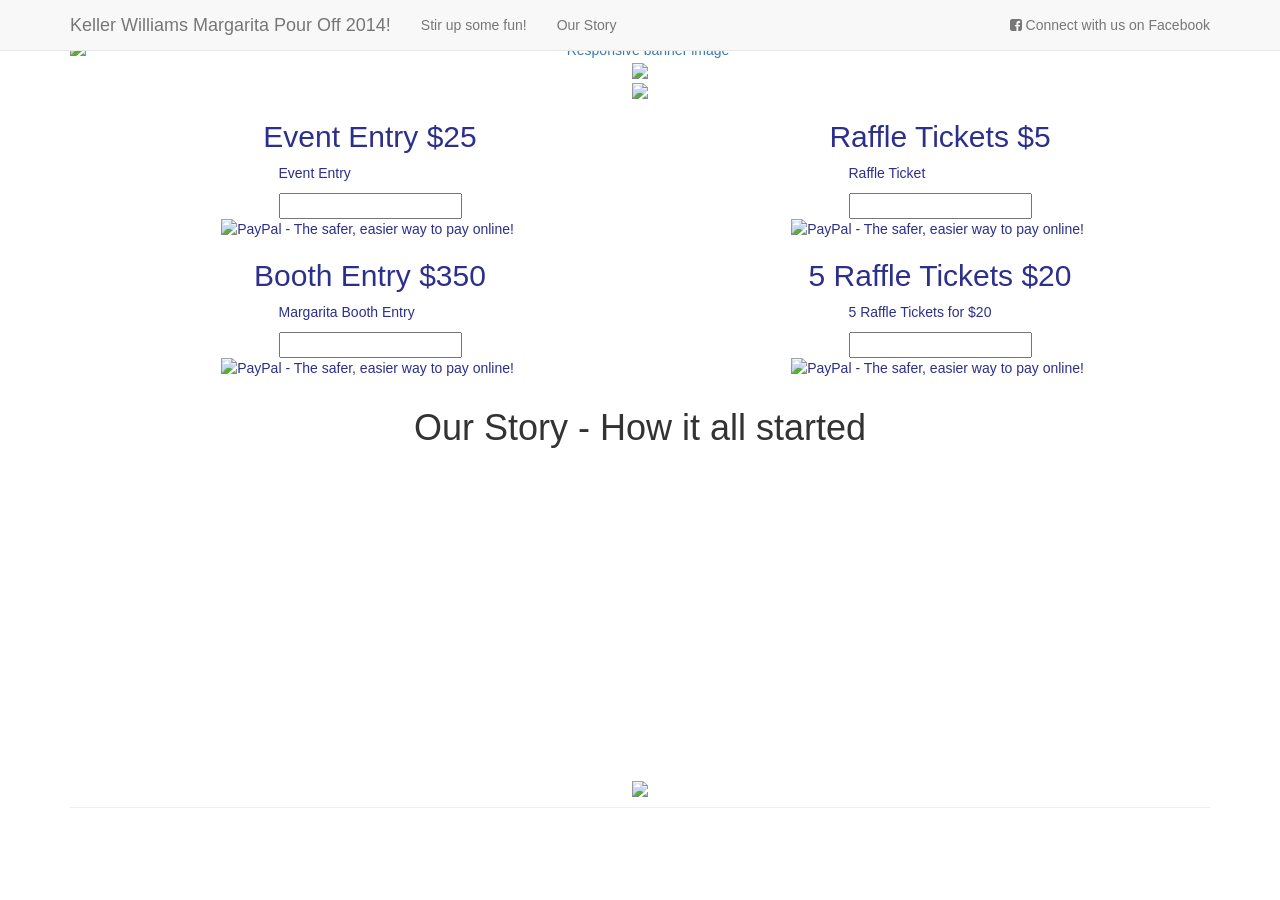
==== index.html @ 96ead7a1 "changed paypal prices and updated anchor tag" ====
<!doctype html>
<html lang="en">
<head>
<link rel="stylesheet" href="//netdna.bootstrapcdn.com/bootstrap/3.1.1/css/bootstrap.min.css">
		<link href="//netdna.bootstrapcdn.com/font-awesome/4.0.3/css/font-awesome.css" rel="stylesheet">
		<link rel="stylesheet" href="/css/amelia.css">
<title>Keller Williams Heritage Margarita Pour-Off 2014 Benefiting Agents Helping Agents</title>
<meta name="description">
<meta name='keywords' content='San Antonio Keller Williams KW Cares Margarita Pour Off Benefiting Agents Helping Agents' />
<meta name='description' content='The Margarita Pour Off is a fundraiser benefiting Agents Helping Agents supported by Keller Williams Realty Heritage San Antonio.'/>
<link rel='canonical' href='http://www.themargaritapouroff.com' />
		<meta name="geo.placename" content="San Antonio, TX, USA" />
		<meta name="geo.position" content="29.430506;-98.483782" />
		<meta name="geo.region" content="US-TX" />
		<meta name="ICBM" content="29.430506, -98.483782" />
		<meta http-equiv="Content-Type" content="text/html; charset=utf-8">
<meta name="viewport" content="width=device-width, initial-scale=1, minimum-scale=1, maximum-scale=1">


<style>
	.well_sponsor {
		baground-color: #e9e5db;
		border-radius: 85px;
		color: #2C2F8B;
	}

	#banner-div {
		position: center;
		

	}


	#banner-img {
		display: block;
		position: center;
	
	}

	#aha_logo {
		position: center;
		max-width: 100%;
		max-height: 100%;
	}

	h1, h2, h3 {
		text-align: center;
		font-family: sans-serif;	
	}

	#awards {
		max-width: auto;
		max-height: auto;
	}

	.jumbotron {
		position: center;
		border-radius: 0px;
		background-color: #c4c4c4;

	
	}

	.well {
		border-radius: 85px;
	}

	body {
			background-image:url('/images/background-larger.png');
			width: 100%;
			height: 100%;
		}
	

</style>


</head>
<body>

<div id="wrap">
	<center>
    <div class="container">
		<div class="navbar navbar-default navbar-fixed-top">
			<div class="container">
				<div class="navbar-header">
					<a href="/" class="navbar-brand">Keller Williams Margarita Pour Off 2014!</a>
						<button class="navbar-toggle" type="button" data-toggle="collapse" data-target="#navbar-main">
							<span class="icon-bar"></span>
							<span class="icon-bar"></span>
							<span class="icon-bar"></span>
						</button>
				</div>
				<div class="navbar-collapse collapse" id="navbar-main">
					<ul class="nav navbar-nav">
						<li>
							<a href="#top">Stir up some fun!</a>
						</li>
						<li>
							<a href="#our_story">Our Story</a>
						</li>					
					</ul>

					<ul class="nav navbar-nav navbar-right">
						<li><a href="https://www.facebook.com/ahakwheritage"><i class="fa fa-facebook-square"></i>&nbsp;Connect with us on Facebook</li>
					</ul>
				</div>
			</div>
		</div>
      	<div class="page-header" id="banner-div">
      		
        <img class="img-responsive" alt="Responsive banner image" id="banner-img" src="/images/logo_all.png">
        
    	<img id="aha_logo" src="/images/aha_logo_1.png">
    	
    	<br>
    	<img id="aha_logo" src="images/competition_info.png">

    		
	<a name="top"></a>
	<div class="container">	
        <div class="col-md-6">
            <div class="well_sponsor">   
            <h2>Event Entry $25</h2>
              
              <form action="https://www.paypal.com/cgi-bin/webscr" method="post" target="_top">
				<input type="hidden" name="cmd" value="_s-xclick">
				<table>
				<tr><td><input type="hidden" name="on0" value="Event Entry"><p>Event Entry</p></td></tr><tr><td><input type="text" name="os0" maxlength="200"></td></tr>
				</table>
				<input type="hidden" name="encrypted" value="-----BEGIN [base64]/sT3Rt3T+Ikj5kKdTFsxUXZo0wXhVgjVup6Krt3t/4dk5rpkh0sV/GD+ZX4a0BbyEO+80Gacwa0DqFcS78oupmkaGjut0IA6E9sQBn9fgaToiG21yeq/gO2hzjAAvr83s6VPUG8q8VOpYJ+9GgXRcRN8lHJzzZY4z8lzELMAkGBSsOAwIaBQAwggEUBgkqhkiG9w0BBwEwFAYIKoZIhvcNAwcECKrcr4D6/V7OgIHw5UBpc3tMjYoMwr/ZgndF27swopcul9qD6CxRwmriKqShySjJIeOwVRck6haJsWPOE7n5CAS6RdThsgcYBWl5qfeZ9Risu9TFbgmMzmWuX3Lw1Fl3LTDuSgDUej3yG1UcQKyOqWisaTPgAsCqaRdT+ZqnLPFBonLoQB/[base64]/ETMS1ycjtkpkvjXZe9k+6CieLuLsPumsJ7QC1odNz3sJiCbs2wC0nLE0uLGaEtXynIgRqIddYCHx88pb5HTXv4SZeuv0Rqq4+axW9PLAAATU8w04qqjaSXgbGLP3NmohqM6bV9kZZwZLR/klDaQGo1u9uDb9lr4Yn+rBQIDAQABo4HuMIHrMB0GA1UdDgQWBBSWn3y7xm8XvVk/UtcKG+wQ1mSUazCBuwYDVR0jBIGzMIGwgBSWn3y7xm8XvVk/[base64]/zANBgkqhkiG9w0BAQUFAAOBgQCBXzpWmoBa5e9fo6ujionW1hUhPkOBakTr3YCDjbYfvJEiv/2P+IobhOGJr85+XHhN0v4gUkEDI8r2/rNk1m0GA8HKddvTjyGw/XqXa+LSTlDYkqI8OwR8GEYj4efEtcRpRYBxV8KxAW93YDWzFGvruKnnLbDAF6VR5w/[base64]/1oojBaQwDQYJKoZIhvcNAQEBBQAEgYC1e1Lk2kuia/fyAiYawlqe8qqxb6ApECZB/0qzjGeV2zhawBS9gGezXMQCZmGh1EadYz13nQg5YOeiks/5OZqAGpCTik9aQdRUdtXil3ScvQJtfShQ0bHnMf4f4pzp1BZC1DqCwgHF+Iw/gpJ0zFxmpaLhBm6JR3nue0huu1rt7Q==-----END PKCS7-----">
				<input type="image" src="https://www.paypalobjects.com/en_US/i/btn/btn_buynowCC_LG.gif" border="0" name="submit" alt="PayPal - The safer, easier way to pay online!">
				<img alt="" border="0" src="https://www.paypalobjects.com/en_US/i/scr/pixel.gif" width="1" height="1">
				</form>

                <p style="margin-bottom: 0.4em;"></p>
            </div>   
        
            <div class="well_sponsor">
            <h2> Booth Entry $350</h2>
       
              <form action="https://www.paypal.com/cgi-bin/webscr" method="post" target="_top">
				<input type="hidden" name="cmd" value="_xclick">
				<input type="hidden" name="business" value="G5N6M7TKREJ8G">
				<input type="hidden" name="lc" value="US">
				<input type="hidden" name="item_name" value="Margarita Booth Entry">
				<input type="hidden" name="item_number" value="1">
				<input type="hidden" name="amount" value="350.00">
				<input type="hidden" name="currency_code" value="USD">
				<input type="hidden" name="button_subtype" value="services">
				<input type="hidden" name="bn" value="PP-BuyNowBF:btn_buynowCC_LG.gif:NonHostedGuest">
				<table>
				<tr><td><input type="hidden" name="on0" value="Margarita Booth Entry"><p>Margarita Booth Entry</p></td></tr><tr><td><input type="text" name="os0" maxlength="200"></td></tr>
				</table>
				<input type="image" src="https://www.paypalobjects.com/en_US/i/btn/btn_buynowCC_LG.gif" border="0" name="submit" alt="PayPal - The safer, easier way to pay online!">
				<img alt="" border="0" src="https://www.paypalobjects.com/en_US/i/scr/pixel.gif" width="1" height="1">
				</form>

                <h4 style="margin-bottom: 0.4em;"></h4>
            </div>      
        </div>
        
        <div class="col-md-6">
        	<div class="well_sponsor">
          	<h2>Raffle Tickets $5</h2>
              
					<form action="https://www.paypal.com/cgi-bin/webscr" method="post" target="_top">
					<input type="hidden" name="cmd" value="_s-xclick">
					<table>
					<tr><td><input type="hidden" name="on0" value="Raffle Ticket"><p>Raffle Ticket</p></td></tr><tr><td><input type="text" name="os0" maxlength="200"></td></tr>
					</table>
					<input type="hidden" name="encrypted" value="-----BEGIN [base64]/IR4f4qVkGkDvoASHhly0SalHWxDQvNossQPtxNteDpTnoYGfHD5w4t1pblF+JeV5uAn/V4rJOW8AWw7Ju6CzEHJbi5saLZ7VLtGum02JTOCRiEoNL74Npwadftdvqtju4IH+VeGpP7mMEMCJ9IuUXFnlYQqiH0rLqijgjAnQMArqniyDVhDaCJP4e01akPCvOeudSllB/[base64]/Za+GJ/[base64]/9j/iKG4Thia/[base64]/VPMhK9h3PGODzQOQiQ2ObSWXqHqi3PXiuZObsvjzokHTT4RO24rTd/5PvZBwgXLLoSLp2B+2X+5RiDD5yF4pXZOO2MhpBfDGcdnGcBj4PnP6ACJAdmCDWjRcZxtCHdlrkxu6mrxU2eHAGBKqoJA2M4=-----END PKCS7-----">
					<input type="image" src="https://www.paypalobjects.com/en_US/i/btn/btn_buynowCC_LG.gif" border="0" name="submit" alt="PayPal - The safer, easier way to pay online!">
					<img alt="" border="0" src="https://www.paypalobjects.com/en_US/i/scr/pixel.gif" width="1" height="1">
					</form>
                <h4 style="margin-bottom: 0.4em;"></h4>
            </div>
            <div class="well_sponsor">
            <h2>5 Raffle Tickets $20</h2>
              
             		<form action="https://www.paypal.com/cgi-bin/webscr" method="post" target="_top">
					<input type="hidden" name="cmd" value="_s-xclick">
					<table>
					<tr><td><input type="hidden" name="on0" value="5 Raffle Tickets for $20"><p>5 Raffle Tickets for $20</p></td></tr><tr><td><input type="text" name="os0" maxlength="200"></td></tr>
					</table>
					<input type="hidden" name="encrypted" value="-----BEGIN [base64]/dty3RnZs63Yot4ZegZrTjuB1j4FZjWZMLrzkwKyeQAW2uEzUaQjrjfrdTSfthiBYGPXaecdTspmMf7X3YQjmHcOLW75JNydCjZkFNBzH9BpatRUSmcY0/tuBk/[base64]/[base64]/ETMS1ycjtkpkvjXZe9k+6CieLuLsPumsJ7QC1odNz3sJiCbs2wC0nLE0uLGaEtXynIgRqIddYCHx88pb5HTXv4SZeuv0Rqq4+axW9PLAAATU8w04qqjaSXgbGLP3NmohqM6bV9kZZwZLR/klDaQGo1u9uDb9lr4Yn+rBQIDAQABo4HuMIHrMB0GA1UdDgQWBBSWn3y7xm8XvVk/UtcKG+wQ1mSUazCBuwYDVR0jBIGzMIGwgBSWn3y7xm8XvVk/[base64]/zANBgkqhkiG9w0BAQUFAAOBgQCBXzpWmoBa5e9fo6ujionW1hUhPkOBakTr3YCDjbYfvJEiv/2P+IobhOGJr85+XHhN0v4gUkEDI8r2/rNk1m0GA8HKddvTjyGw/XqXa+LSTlDYkqI8OwR8GEYj4efEtcRpRYBxV8KxAW93YDWzFGvruKnnLbDAF6VR5w/[base64]/NNUcF8CDn+v8HwwDQYJKoZIhvcNAQEBBQAEgYBHwYB9WWzwKkbIjoaar3sgaYhuH/T2JPMdnYaKTqiuZ07CciVRYG3krJnhNpLJx7WNrZoJFP/QwuQvymTlNxws27TQ5iGMpxswmyTrumMSVAvEhhyiTCIuQYwIeWJxZetEFLsqebCzHdHyE43djyJZH0305SjQdpWbRdetT0KqYg==-----END PKCS7-----">
					<input type="image" src="https://www.paypalobjects.com/en_US/i/btn/btn_buynowCC_LG.gif" border="0" name="submit" alt="PayPal - The safer, easier way to pay online!">
					<img alt="" border="0" src="https://www.paypalobjects.com/en_US/i/scr/pixel.gif" width="1" height="1">
					</form>                
			</div>
		</div>
	</div>
     
     
        <h1>Our Story - How it all started</h1>
        	<center><iframe width="560" height="315" src="//www.youtube-nocookie.com/embed/-8Tr3_zMhic?rel=0" frameborder="0" allowfullscreen></iframe><center>
           
			<center><img src="/images/contact.png"></center>
		
 </div>
		<script src="https://code.jquery.com/jquery-1.10.2.min.js"></script>
		<script src="../bower_components/bootstrap/dist/js/bootstrap.min.js"></script>
		<script src="../assets/js/bootswatch.js"></script>
 
<script src="https://ajax.googleapis.com/ajax/libs/jquery/1.11.0/jquery.min.js">
</script>
<script src="//netdna.bootstrapcdn.com/bootstrap/3.1.1/js/bootstrap.min.js">
</script>
</body>
</html>
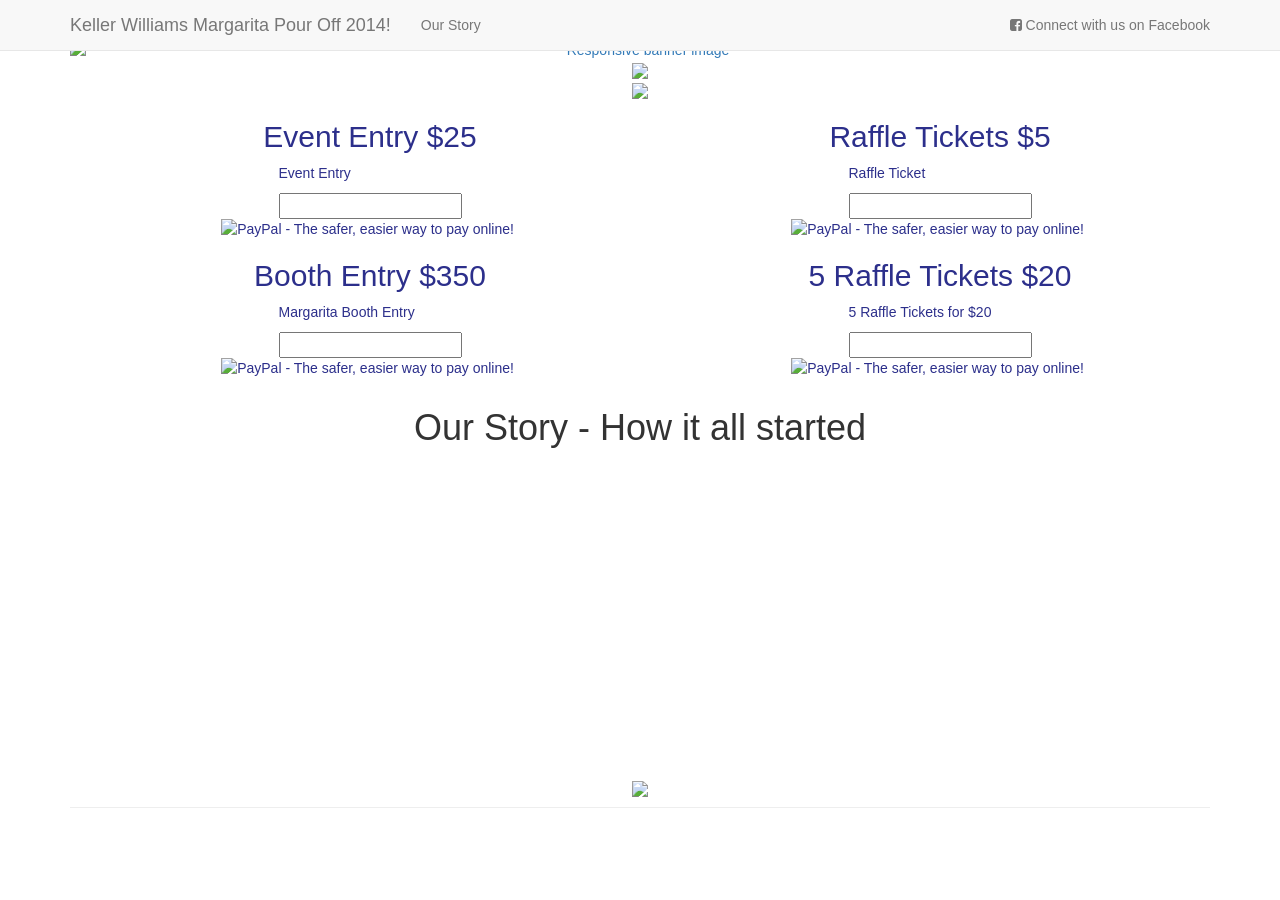
==== commit 20bd9407: "changed index.html" ====
--- a/index.html
+++ b/index.html
@@ -94,9 +94,7 @@
 				</div>
 				<div class="navbar-collapse collapse" id="navbar-main">
 					<ul class="nav navbar-nav">
-						<li>
-							<a href="#top">Stir up some fun!</a>
-						</li>
+						
 						<li>
 							<a href="#our_story">Our Story</a>
 						</li>					
@@ -118,7 +116,7 @@
     	<img id="aha_logo" src="images/competition_info.png">
 
     		
-	<a name="top"></a>
+	<a name="our_story"></a>
 	<div class="container">	
         <div class="col-md-6">
             <div class="well_sponsor">   
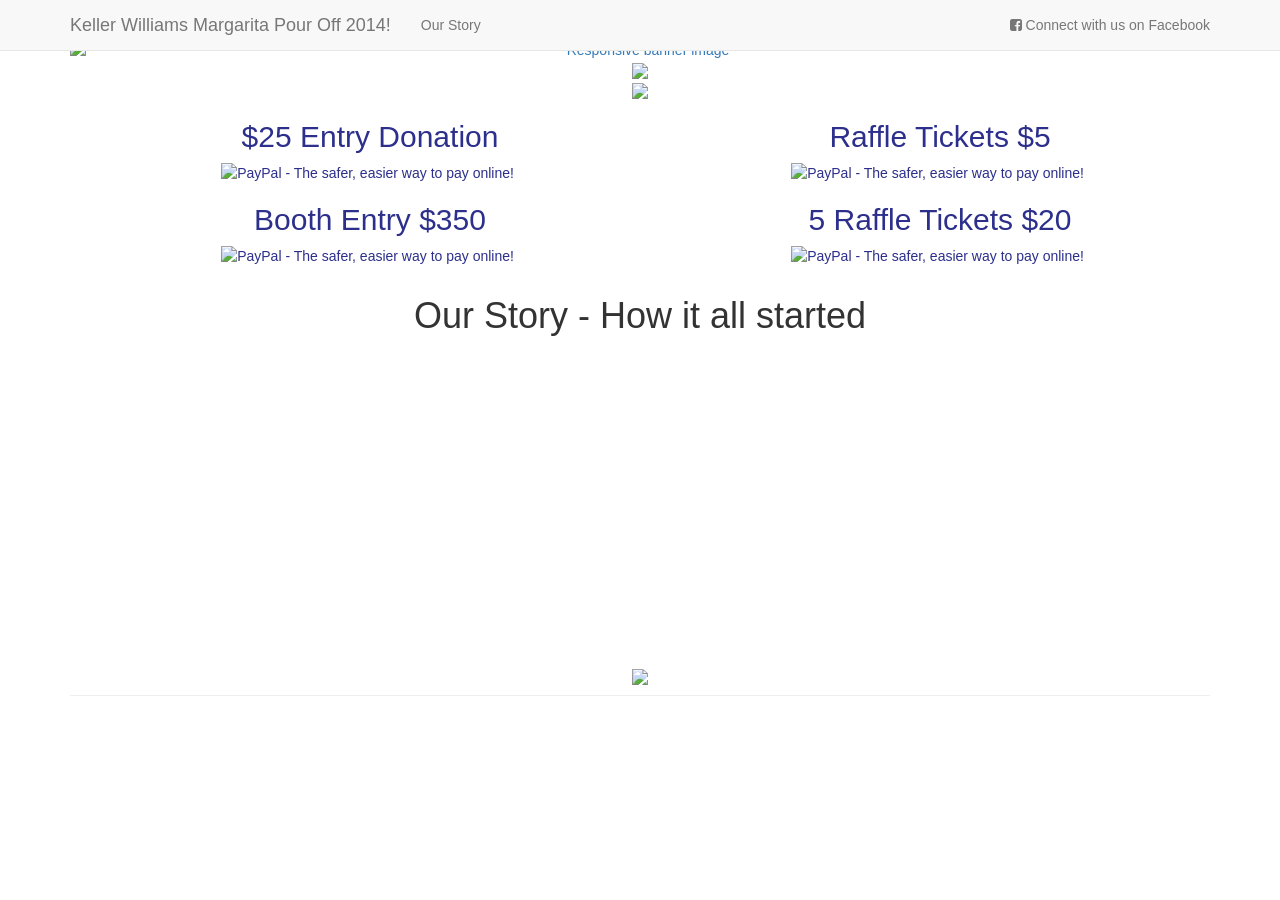
==== commit 8a010b27: "need to redo some of the css and images" ====
--- a/index.html
+++ b/index.html
@@ -1,4 +1,3 @@
-
 <!doctype html>
 <html lang="en">
 <head>
@@ -120,17 +119,16 @@
 	<div class="container">	
         <div class="col-md-6">
             <div class="well_sponsor">   
-            <h2>Event Entry $25</h2>
-              
-              <form action="https://www.paypal.com/cgi-bin/webscr" method="post" target="_top">
-				<input type="hidden" name="cmd" value="_s-xclick">
-				<table>
-				<tr><td><input type="hidden" name="on0" value="Event Entry"><p>Event Entry</p></td></tr><tr><td><input type="text" name="os0" maxlength="200"></td></tr>
-				</table>
-				<input type="hidden" name="encrypted" value="-----BEGIN [base64]/sT3Rt3T+Ikj5kKdTFsxUXZo0wXhVgjVup6Krt3t/4dk5rpkh0sV/GD+ZX4a0BbyEO+80Gacwa0DqFcS78oupmkaGjut0IA6E9sQBn9fgaToiG21yeq/gO2hzjAAvr83s6VPUG8q8VOpYJ+9GgXRcRN8lHJzzZY4z8lzELMAkGBSsOAwIaBQAwggEUBgkqhkiG9w0BBwEwFAYIKoZIhvcNAwcECKrcr4D6/V7OgIHw5UBpc3tMjYoMwr/ZgndF27swopcul9qD6CxRwmriKqShySjJIeOwVRck6haJsWPOE7n5CAS6RdThsgcYBWl5qfeZ9Risu9TFbgmMzmWuX3Lw1Fl3LTDuSgDUej3yG1UcQKyOqWisaTPgAsCqaRdT+ZqnLPFBonLoQB/[base64]/ETMS1ycjtkpkvjXZe9k+6CieLuLsPumsJ7QC1odNz3sJiCbs2wC0nLE0uLGaEtXynIgRqIddYCHx88pb5HTXv4SZeuv0Rqq4+axW9PLAAATU8w04qqjaSXgbGLP3NmohqM6bV9kZZwZLR/klDaQGo1u9uDb9lr4Yn+rBQIDAQABo4HuMIHrMB0GA1UdDgQWBBSWn3y7xm8XvVk/UtcKG+wQ1mSUazCBuwYDVR0jBIGzMIGwgBSWn3y7xm8XvVk/[base64]/zANBgkqhkiG9w0BAQUFAAOBgQCBXzpWmoBa5e9fo6ujionW1hUhPkOBakTr3YCDjbYfvJEiv/2P+IobhOGJr85+XHhN0v4gUkEDI8r2/rNk1m0GA8HKddvTjyGw/XqXa+LSTlDYkqI8OwR8GEYj4efEtcRpRYBxV8KxAW93YDWzFGvruKnnLbDAF6VR5w/[base64]/1oojBaQwDQYJKoZIhvcNAQEBBQAEgYC1e1Lk2kuia/fyAiYawlqe8qqxb6ApECZB/0qzjGeV2zhawBS9gGezXMQCZmGh1EadYz13nQg5YOeiks/5OZqAGpCTik9aQdRUdtXil3ScvQJtfShQ0bHnMf4f4pzp1BZC1DqCwgHF+Iw/gpJ0zFxmpaLhBm6JR3nue0huu1rt7Q==-----END PKCS7-----">
-				<input type="image" src="https://www.paypalobjects.com/en_US/i/btn/btn_buynowCC_LG.gif" border="0" name="submit" alt="PayPal - The safer, easier way to pay online!">
-				<img alt="" border="0" src="https://www.paypalobjects.com/en_US/i/scr/pixel.gif" width="1" height="1">
-				</form>
+            <h2>$25 Entry Donation</h2>
+            <form target="paypal" action="https://www.paypal.com/cgi-bin/webscr" method="post" >
+            <input type="hidden" name="cmd" value="_s-xclick">
+            <input type="hidden" name="encrypted" value="-----BEGIN [base64]/jELMAkGBSsOAwIaBQAwgewGCSqGSIb3DQEHATAUBggqhkiG9w0DBwQIHJivbB5tTnWAgcisyvp5SJU4/B2aXGWElXGb4HjrRC+OFhzJcIFYFBcLPOtRzYLwspqOdtl13zhGDBGUyWUthOAoOA+iZ5ouLJ9O6PICuk1+bW+JzawOBFcR5pSeyOlJYkv6+py/i9GHYez9V6GaPQnuTFej8lVdWtDmYZPLFXO713oJRnUhzAjYgTZQClYpodrbB+MvzH8WOPrhY/tuiqdAyR7EkNQD4YuyVN2qZ5rrH47NXQnIqc3qGM0ozP52NQm+NI+d1SHs/[base64]/Za+GJ/[base64]/9j/iKG4Thia/[base64]/h9dxhMA0GCSqGSIb3DQEBAQUABIGAB16rdogUmbuVid3DO5q7LFcPOHPs+HG9Y/BALQ+r7oOEuhs+0rhiRyM4BAIdhkGdmpHz8/mJk9YfLgr71IpVPDvWUaqfCWYtc3gOjA9tBQFgEIRZAqjfWTkbyENB7f6zwVrefTNeofUVXjJhslxgvWRGxJjhfgrOw/v5Myey17s=-----END PKCS7-----
+            ">
+            <input type="image" src="https://www.paypalobjects.com/en_US/i/btn/btn_cart_LG.gif" border="0" name="submit" alt="PayPal - The safer, easier way to pay online!">
+            <img alt="" border="0" src="https://www.paypalobjects.com/en_US/i/scr/pixel.gif" width="1" height="1">
+            </form>
+
+
 
                 <p style="margin-bottom: 0.4em;"></p>
             </div>   
@@ -138,22 +136,14 @@
             <div class="well_sponsor">
             <h2> Booth Entry $350</h2>
        
-              <form action="https://www.paypal.com/cgi-bin/webscr" method="post" target="_top">
-				<input type="hidden" name="cmd" value="_xclick">
-				<input type="hidden" name="business" value="G5N6M7TKREJ8G">
-				<input type="hidden" name="lc" value="US">
-				<input type="hidden" name="item_name" value="Margarita Booth Entry">
-				<input type="hidden" name="item_number" value="1">
-				<input type="hidden" name="amount" value="350.00">
-				<input type="hidden" name="currency_code" value="USD">
-				<input type="hidden" name="button_subtype" value="services">
-				<input type="hidden" name="bn" value="PP-BuyNowBF:btn_buynowCC_LG.gif:NonHostedGuest">
-				<table>
-				<tr><td><input type="hidden" name="on0" value="Margarita Booth Entry"><p>Margarita Booth Entry</p></td></tr><tr><td><input type="text" name="os0" maxlength="200"></td></tr>
-				</table>
-				<input type="image" src="https://www.paypalobjects.com/en_US/i/btn/btn_buynowCC_LG.gif" border="0" name="submit" alt="PayPal - The safer, easier way to pay online!">
+            	<form target="paypal" action="https://www.paypal.com/cgi-bin/webscr" method="post" >
+				<input type="hidden" name="cmd" value="_s-xclick">
+				<input type="hidden" name="encrypted" value="-----BEGIN [base64]/zkh23U9BzSYEMB9PfaDcTdvE41QXScfTKQbCaASZpLeiI1B7UrPfxhok3z4IkwCWuXRq2FiwnvUQjQOvbelyng1tPFOsCSAUVZTBt14cMzE1llowSBJ7Z/N670ty6uuAdPpVPSnIasvT55BN9mQqs3gdV21zELMAkGBSsOAwIaBQAwgfwGCSqGSIb3DQEHATAUBggqhkiG9w0DBwQIiTGRBLEUSWyAgdiwzgOtqPQNq9Wu6bghMKplYJ7ST9Dlba5OTN+L7KvzwM6/cJlo0jzSDNG0Fjfz0Li+Rt+ex+FGSZ18NrmYjrnqGS7A/gQT2HhVYsB/crfInL/B4w3etaq6327H9zVOGg6fTLiy9FVtz9+g4SkqhRw6F140PvcmtLR/QjR1om6yR70s12gj5/[base64]/hJl66/RGqrj5rFb08sAABNTzDTiqqNpJeBsYs/[base64]/MA0GCSqGSIb3DQEBBQUAA4GBAIFfOlaagFrl71+jq6OKidbWFSE+Q4FqROvdgIONth+8kSK//Y/4ihuE4Ymvzn5ceE3S/[base64]/jxVi7bIZjWZ+LHwvlQNzANBgkqhkiG9w0BAQEFAASBgEzcPvE7avse64OB0YXL+Rw0KQwSnjeMZx973VR5tJet/pDmBR0Tnkc5Z/ZApYhpar3/hGr2MSZvakICgegZOvcJx76ag8ADbUnsMTWp4LmdA6GLInTKuzlCjlGpLwaWejqAWQcvoI0FkDMC83MMxJ/Ra6hxSWbcWyRgZ2ckhsYh-----END PKCS7-----
+				">
+				<input type="image" src="https://www.paypalobjects.com/en_US/i/btn/btn_cart_LG.gif" border="0" name="submit" alt="PayPal - The safer, easier way to pay online!">
 				<img alt="" border="0" src="https://www.paypalobjects.com/en_US/i/scr/pixel.gif" width="1" height="1">
 				</form>
+
 
                 <h4 style="margin-bottom: 0.4em;"></h4>
             </div>      
@@ -163,29 +153,29 @@
         	<div class="well_sponsor">
           	<h2>Raffle Tickets $5</h2>
               
-					<form action="https://www.paypal.com/cgi-bin/webscr" method="post" target="_top">
-					<input type="hidden" name="cmd" value="_s-xclick">
-					<table>
-					<tr><td><input type="hidden" name="on0" value="Raffle Ticket"><p>Raffle Ticket</p></td></tr><tr><td><input type="text" name="os0" maxlength="200"></td></tr>
-					</table>
-					<input type="hidden" name="encrypted" value="-----BEGIN [base64]/IR4f4qVkGkDvoASHhly0SalHWxDQvNossQPtxNteDpTnoYGfHD5w4t1pblF+JeV5uAn/V4rJOW8AWw7Ju6CzEHJbi5saLZ7VLtGum02JTOCRiEoNL74Npwadftdvqtju4IH+VeGpP7mMEMCJ9IuUXFnlYQqiH0rLqijgjAnQMArqniyDVhDaCJP4e01akPCvOeudSllB/[base64]/Za+GJ/[base64]/9j/iKG4Thia/[base64]/VPMhK9h3PGODzQOQiQ2ObSWXqHqi3PXiuZObsvjzokHTT4RO24rTd/5PvZBwgXLLoSLp2B+2X+5RiDD5yF4pXZOO2MhpBfDGcdnGcBj4PnP6ACJAdmCDWjRcZxtCHdlrkxu6mrxU2eHAGBKqoJA2M4=-----END PKCS7-----">
-					<input type="image" src="https://www.paypalobjects.com/en_US/i/btn/btn_buynowCC_LG.gif" border="0" name="submit" alt="PayPal - The safer, easier way to pay online!">
-					<img alt="" border="0" src="https://www.paypalobjects.com/en_US/i/scr/pixel.gif" width="1" height="1">
-					</form>
+				<form target="paypal" action="https://www.paypal.com/cgi-bin/webscr" method="post" >
+				<input type="hidden" name="cmd" value="_s-xclick">
+				<input type="hidden" name="encrypted" value="-----BEGIN [base64]/ff3FFMM+e99KlrlwlWn2uBLXdgPgTfptc5Mk6/AodcdEurJqp1JXUFsU7QItn3dCuEAGCSUUFlEXM0B/[base64]/Ee5h6zC7hP/5AIuLQxciMpWsGcIjVQTa3zi2c1Pm4nui487jTMfA40TvLNAq4vtizmHxcbv5+vyOBWHC7JD9Gi7QDMkQU1OYmmeo5luH8/bzPYOldftgU3+Qe76Yc/wXr/[base64]/hJl66/RGqrj5rFb08sAABNTzDTiqqNpJeBsYs/[base64]/MA0GCSqGSIb3DQEBBQUAA4GBAIFfOlaagFrl71+jq6OKidbWFSE+Q4FqROvdgIONth+8kSK//Y/4ihuE4Ymvzn5ceE3S/[base64] PKCS7-----
+				">
+				<input type="image" src="https://www.paypalobjects.com/en_US/i/btn/btn_cart_LG.gif" border="0" name="submit" alt="PayPal - The safer, easier way to pay online!">
+				<img alt="" border="0" src="https://www.paypalobjects.com/en_US/i/scr/pixel.gif" width="1" height="1">
+				</form>
+
+
                 <h4 style="margin-bottom: 0.4em;"></h4>
             </div>
             <div class="well_sponsor">
             <h2>5 Raffle Tickets $20</h2>
               
-             		<form action="https://www.paypal.com/cgi-bin/webscr" method="post" target="_top">
-					<input type="hidden" name="cmd" value="_s-xclick">
-					<table>
-					<tr><td><input type="hidden" name="on0" value="5 Raffle Tickets for $20"><p>5 Raffle Tickets for $20</p></td></tr><tr><td><input type="text" name="os0" maxlength="200"></td></tr>
-					</table>
-					<input type="hidden" name="encrypted" value="-----BEGIN [base64]/dty3RnZs63Yot4ZegZrTjuB1j4FZjWZMLrzkwKyeQAW2uEzUaQjrjfrdTSfthiBYGPXaecdTspmMf7X3YQjmHcOLW75JNydCjZkFNBzH9BpatRUSmcY0/tuBk/[base64]/[base64]/ETMS1ycjtkpkvjXZe9k+6CieLuLsPumsJ7QC1odNz3sJiCbs2wC0nLE0uLGaEtXynIgRqIddYCHx88pb5HTXv4SZeuv0Rqq4+axW9PLAAATU8w04qqjaSXgbGLP3NmohqM6bV9kZZwZLR/klDaQGo1u9uDb9lr4Yn+rBQIDAQABo4HuMIHrMB0GA1UdDgQWBBSWn3y7xm8XvVk/UtcKG+wQ1mSUazCBuwYDVR0jBIGzMIGwgBSWn3y7xm8XvVk/[base64]/zANBgkqhkiG9w0BAQUFAAOBgQCBXzpWmoBa5e9fo6ujionW1hUhPkOBakTr3YCDjbYfvJEiv/2P+IobhOGJr85+XHhN0v4gUkEDI8r2/rNk1m0GA8HKddvTjyGw/XqXa+LSTlDYkqI8OwR8GEYj4efEtcRpRYBxV8KxAW93YDWzFGvruKnnLbDAF6VR5w/[base64]/NNUcF8CDn+v8HwwDQYJKoZIhvcNAQEBBQAEgYBHwYB9WWzwKkbIjoaar3sgaYhuH/T2JPMdnYaKTqiuZ07CciVRYG3krJnhNpLJx7WNrZoJFP/QwuQvymTlNxws27TQ5iGMpxswmyTrumMSVAvEhhyiTCIuQYwIeWJxZetEFLsqebCzHdHyE43djyJZH0305SjQdpWbRdetT0KqYg==-----END PKCS7-----">
-					<input type="image" src="https://www.paypalobjects.com/en_US/i/btn/btn_buynowCC_LG.gif" border="0" name="submit" alt="PayPal - The safer, easier way to pay online!">
-					<img alt="" border="0" src="https://www.paypalobjects.com/en_US/i/scr/pixel.gif" width="1" height="1">
-					</form>                
+				<form target="paypal" action="https://www.paypal.com/cgi-bin/webscr" method="post" >
+				<input type="hidden" name="cmd" value="_s-xclick">
+				<input type="hidden" name="encrypted" value="-----BEGIN [base64]/gf93XMQmJYK541QnQeXvhWldooLRwNJAtgS9or8JI6f8PP37wznQDPf9cKrjtRqreClIRviwvQRJVWKgtG5iJYOouyf0U4qP3K/4EH/eSCu17qzELMAkGBSsOAwIaBQAwggEEBgkqhkiG9w0BBwEwFAYIKoZIhvcNAwcECHCOJ/[base64]/[base64]/hJl66/RGqrj5rFb08sAABNTzDTiqqNpJeBsYs/[base64]/MA0GCSqGSIb3DQEBBQUAA4GBAIFfOlaagFrl71+jq6OKidbWFSE+Q4FqROvdgIONth+8kSK//Y/4ihuE4Ymvzn5ceE3S/[base64]/oFjbLXzrpymea6dphRvPUIvKvDANBgkqhkiG9w0BAQEFAASBgDDbRreA13JwiX4gg0mpVVHHhxDDGcJNfDvm3xk/E5nGIHxKk4EyqN4gVIIG+N+Y1KSg6vyuz0/+lTzl5EOtfOofFZ0xSkbwSyL9dXlcmCkSBUxfCnbJiW3W/e6dGLFfD1U/z41U5mkbEKXG9AvoMbAL28qdTWqwSlIE1sjur8Jg-----END PKCS7-----
+				">
+				<input type="image" src="https://www.paypalobjects.com/en_US/i/btn/btn_cart_LG.gif" border="0" name="submit" alt="PayPal - The safer, easier way to pay online!">
+				<img alt="" border="0" src="https://www.paypalobjects.com/en_US/i/scr/pixel.gif" width="1" height="1">
+				</form>
+
+					            
 			</div>
 		</div>
 	</div>
